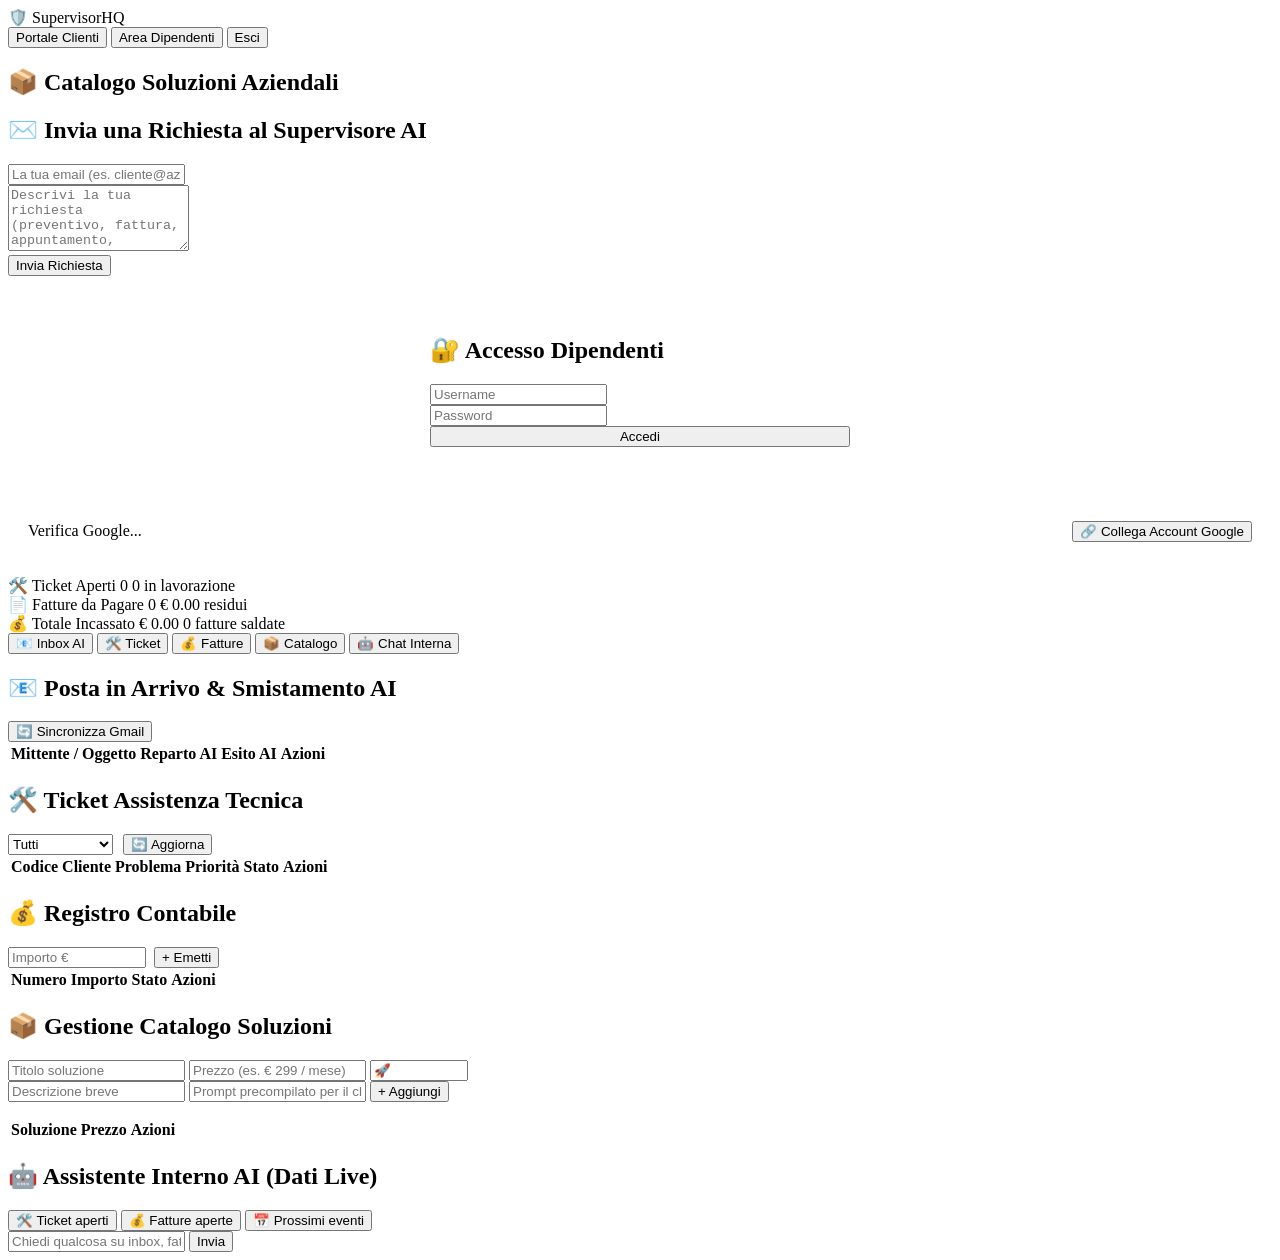
==== src/api/static/index.html @ f4b7ac2d "feat: multi-user Google OAuth2 and meeting minutes analysis pipeline - Migrated SQLite schema for mu" ====
<!DOCTYPE html>
<html lang="it">
<head>
    <meta charset="UTF-8">
    <meta name="viewport" content="width=device-width, initial-scale=1.0">
    <title>SupervisorHQ — Multi-Agent Office</title>
    <link rel="stylesheet" href="/static/css/style.css">
</head>
<body>
    <nav class="navbar glass">
        <div class="brand">🛡️ Supervisor<span>HQ</span></div>
        <div class="nav-actions">
            <button id="btn_vista_clienti" class="btn btn-sm">Portale Clienti</button>
            <button id="btn_vista_admin" class="btn btn-sm">Area Dipendenti</button>
            <button id="btn_logout" class="btn btn-danger btn-sm hidden">Esci</button>
        </div>
    </nav>

    <main class="container">
        <!-- ================= VISTA CLIENTI ================= -->
        <section id="view_client">
            <div class="card glass">
                <div class="card-header"><h2>📦 Catalogo Soluzioni Aziendali</h2></div>
                <div id="grid_soluzioni_client" class="grid-cards"></div>
            </div>

            <div class="card glass">
                <div class="card-header"><h2>✉️ Invia una Richiesta al Supervisore AI</h2></div>
                <div class="form-row">
                    <input type="email" id="client_email" placeholder="La tua email (es. cliente@azienda.it)">
                </div>
                <div class="form-row">
                    <textarea id="client_testo" rows="4" placeholder="Descrivi la tua richiesta (preventivo, fattura, appuntamento, supporto tecnico)..."></textarea>
                </div>
                <button id="btn_invia_pratica" class="btn btn-primary">Invia Richiesta</button>
                <div id="client_esito" class="msg msg-ai hidden" style="margin-top: 16px; max-width: 100%;"></div>
            </div>
        </section>

        <!-- ================= LOGIN ADMIN ================= -->
        <section id="view_login" class="hidden">
            <div class="card glass" style="max-width: 420px; margin: 60px auto;">
                <div class="card-header"><h2>🔐 Accesso Dipendenti</h2></div>
                <div class="form-row"><input type="text" id="login_user" placeholder="Username"></div>
                <div class="form-row"><input type="password" id="login_pass" placeholder="Password"></div>
                <button id="btn_do_login" class="btn btn-primary" style="width: 100%;">Accedi</button>
                <p id="login_err" style="color: var(--danger); margin-top: 10px; font-size: 0.85rem;"></p>
            </div>
        </section>

        <!-- ================= AREA DIPENDENTI ================= -->
        <section id="view_admin" class="hidden">
            <!-- STATO ACCOUNT GOOGLE MULTI-UTENTE -->
            <div class="glass" style="padding: 14px 20px; margin-bottom: 20px; display: flex; justify-content: space-between; align-items: center; flex-wrap: wrap; gap: 12px;">
                <div style="display: flex; align-items: center; gap: 10px;">
                    <span id="google_status_badge" class="badge badge-warn">Verifica Google...</span>
                    <span id="google_status_email" style="font-size: 0.9rem; color: var(--text-muted);"></span>
                </div>
                <button id="btn_collega_google" class="btn btn-primary btn-sm">🔗 Collega Account Google</button>
            </div>
            <!-- BARRA KPI IN TEMPO REALE -->
            <div class="kpi-grid">
                <div class="glass kpi-card">
                    <span class="kpi-label">🛠️ Ticket Aperti</span>
                    <span id="kpi_ticket_aperti" class="kpi-value warn">0</span>
                    <span id="kpi_ticket_sub" class="kpi-sub">0 in lavorazione</span>
                </div>
                <div class="glass kpi-card">
                    <span class="kpi-label">📄 Fatture da Pagare</span>
                    <span id="kpi_fatture_aperte" class="kpi-value err">0</span>
                    <span id="kpi_fatture_residuo" class="kpi-sub">€ 0.00 residui</span>
                </div>
                <div class="glass kpi-card">
                    <span class="kpi-label">💰 Totale Incassato</span>
                    <span id="kpi_totale_incassato" class="kpi-value ok">€ 0.00</span>
                    <span id="kpi_fatture_pagate" class="kpi-sub">0 fatture saldate</span>
                </div>
            </div>
            <div class="admin-tabs">
                <button class="btn tab-btn active" data-tab="tab_inbox">📧 Inbox AI</button>
                <button class="btn tab-btn" data-tab="tab_ticket">🛠️ Ticket</button>
                <button class="btn tab-btn" data-tab="tab_fatture">💰 Fatture</button>
                <button class="btn tab-btn" data-tab="tab_catalogo">📦 Catalogo</button>
                <button class="btn tab-btn" data-tab="tab_chat">🤖 Chat Interna</button>
            </div>

            <!-- TAB INBOX -->
            <div id="tab_inbox" class="card glass admin-panel">
                <div class="card-header">
                    <h2>📧 Posta in Arrivo & Smistamento AI</h2>
                    <button id="btn_sync_inbox" class="btn btn-primary btn-sm">🔄 Sincronizza Gmail</button>
                </div>
                <div class="table-wrap">
                    <table>
                        <thead><tr><th>Mittente / Oggetto</th><th>Reparto AI</th><th>Esito AI</th><th>Azioni</th></tr></thead>                        <tbody id="tbody_inbox"></tbody>
                    </table>
                </div>
            </div>

            <!-- TAB TICKET -->
            <div id="tab_ticket" class="card glass admin-panel hidden">
                <div class="card-header">
                    <h2>🛠️ Ticket Assistenza Tecnica</h2>
                    <div style="display:flex; gap:10px;">
                        <select id="filtro_ticket" style="width:auto;">
                            <option value="TUTTI">Tutti</option>
                            <option value="APERTO">Aperti</option>
                            <option value="IN_LAVORAZIONE">In lavorazione</option>
                            <option value="CHIUSO">Chiusi</option>
                        </select>
                        <button id="btn_refresh_ticket" class="btn btn-sm">🔄 Aggiorna</button>
                    </div>
                </div>
                <div class="table-wrap">
                    <table>
                        <thead><tr><th>Codice</th><th>Cliente</th><th>Problema</th><th>Priorità</th><th>Stato</th><th>Azioni</th></tr></thead>
                        <tbody id="tbody_ticket"></tbody>
                    </table>
                </div>
            </div>

            <!-- TAB FATTURE -->
            <div id="tab_fatture" class="card glass admin-panel hidden">
                <div class="card-header">
                    <h2>💰 Registro Contabile</h2>
                    <div style="display:flex; gap:8px;">
                        <input type="number" id="nuova_fattura_importo" placeholder="Importo €" style="width:130px;">
                        <button id="btn_crea_fattura" class="btn btn-primary btn-sm">+ Emetti</button>
                    </div>
                </div>
                <div class="table-wrap">
                    <table>
                        <thead><tr><th>Numero</th><th>Importo</th><th>Stato</th><th>Azioni</th></tr></thead>
                        <tbody id="tbody_fatture"></tbody>
                    </table>
                </div>
            </div>

            <!-- TAB CATALOGO -->
            <div id="tab_catalogo" class="card glass admin-panel hidden">
                <div class="card-header"><h2>📦 Gestione Catalogo Soluzioni</h2></div>
                <div class="form-row">
                    <input type="text" id="sol_titolo" placeholder="Titolo soluzione">
                    <input type="text" id="sol_prezzo" placeholder="Prezzo (es. € 299 / mese)">
                    <input type="text" id="sol_icona" placeholder="Icona (es. 🚀)" value="🚀" style="max-width:90px;">
                </div>
                <div class="form-row">
                    <input type="text" id="sol_desc" placeholder="Descrizione breve">
                    <input type="text" id="sol_prompt" placeholder="Prompt precompilato per il cliente">
                    <button id="btn_crea_soluzione" class="btn btn-primary" style="flex:0 0 auto;">+ Aggiungi</button>
                </div>
                <div class="table-wrap" style="margin-top:16px;">
                    <table>
                        <thead><tr><th>Soluzione</th><th>Prezzo</th><th>Azioni</th></tr></thead>
                        <tbody id="tbody_catalogo"></tbody>
                    </table>
                </div>
            </div>

            <!-- TAB CHAT INTERNA -->
            <div id="tab_chat" class="card glass admin-panel hidden">
                <div class="card-header"><h2>🤖 Assistente Interno AI (Dati Live)</h2></div>
                <div class="chips">
                    <button class="btn btn-sm chip-chat" data-q="Quali ticket di assistenza sono ancora aperti o critici?">🛠️ Ticket aperti</button>
                    <button class="btn btn-sm chip-chat" data-q="Quali fatture risultano ancora da pagare?">💰 Fatture aperte</button>
                    <button class="btn btn-sm chip-chat" data-q="Quali appuntamenti abbiamo in agenda?">📅 Prossimi eventi</button>
                </div>
                <div id="chat_box" class="chat-box"></div>
                <div class="form-row" style="margin-bottom:0;">
                    <input type="text" id="chat_input" placeholder="Chiedi qualcosa su inbox, fatture, ticket o agenda...">
                    <button id="btn_send_chat" class="btn btn-primary" style="flex:0 0 auto;">Invia</button>
                </div>
            </div>
        </section>
    </main>

    <script type="module" src="/static/js/main.js"></script>
</body>
</html>
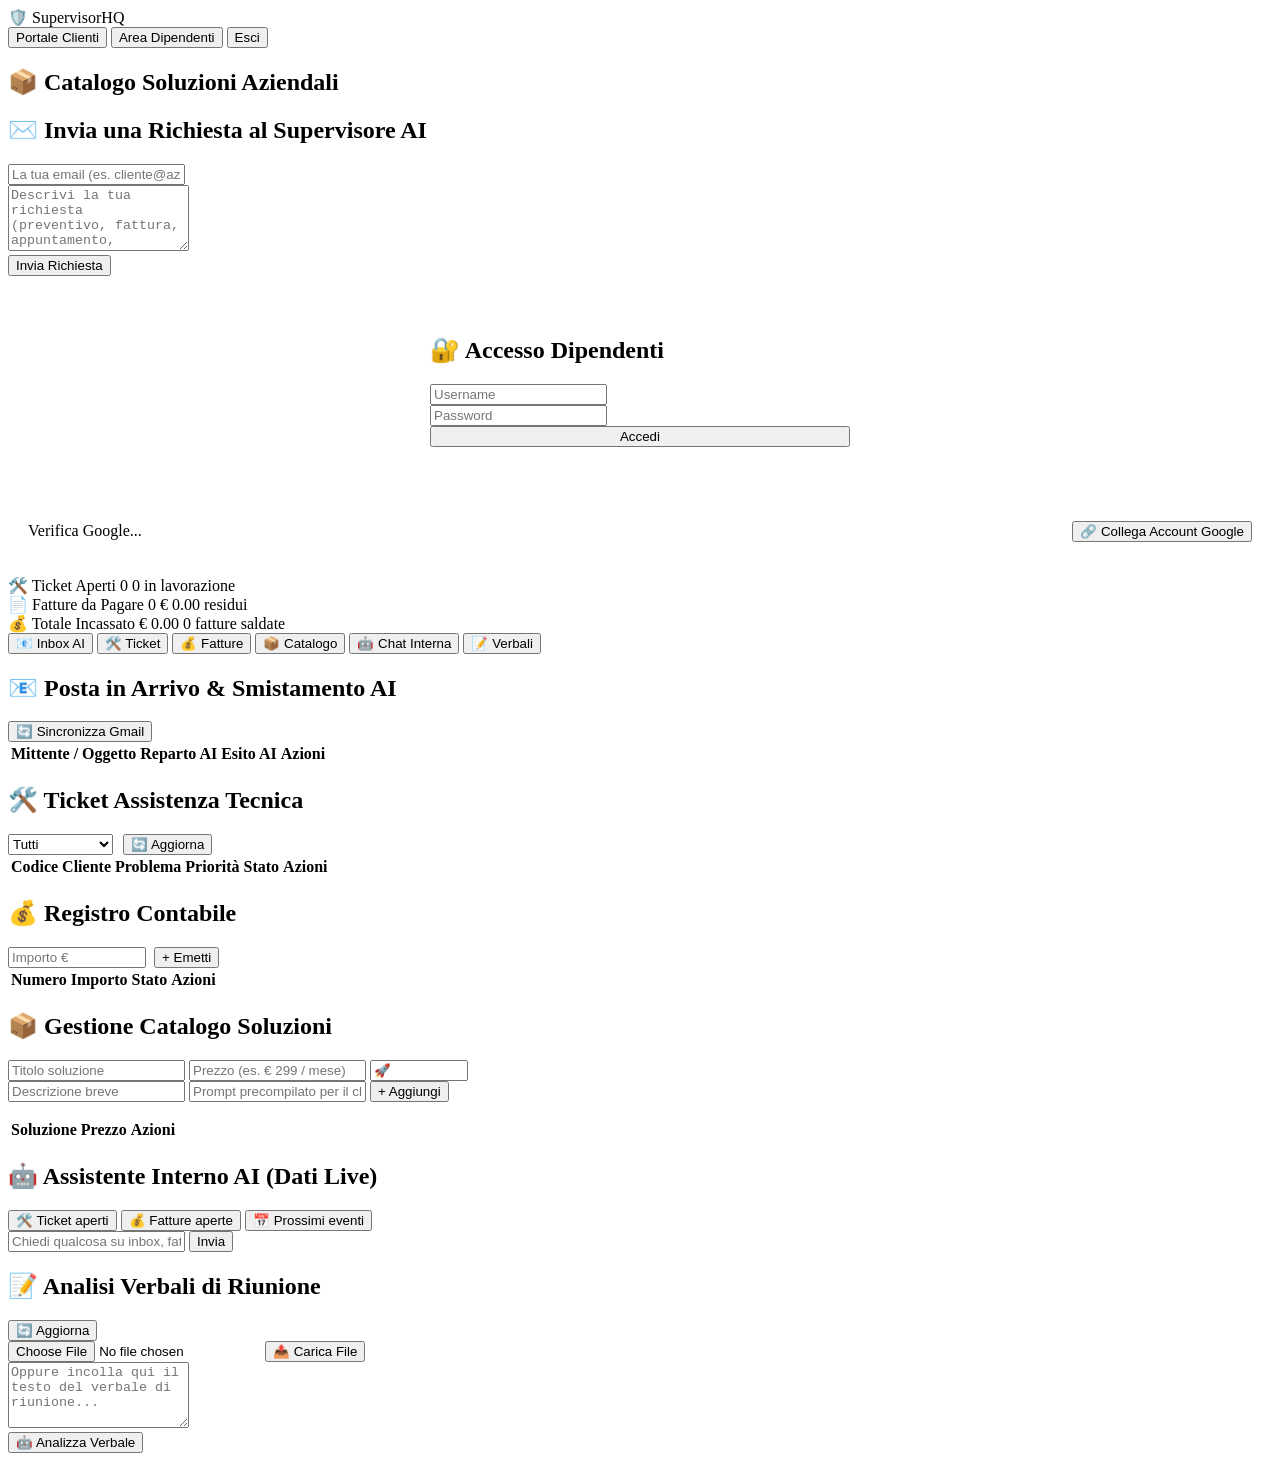
==== commit 67cd56cf: "feat: complete meeting minutes workflow with human-in-the-loop execution and UI - Implemented action" ====
--- a/src/api/static/index.html
+++ b/src/api/static/index.html
@@ -58,6 +58,7 @@
                 </div>
                 <button id="btn_collega_google" class="btn btn-primary btn-sm">🔗 Collega Account Google</button>
             </div>
+
             <!-- BARRA KPI IN TEMPO REALE -->
             <div class="kpi-grid">
                 <div class="glass kpi-card">
@@ -76,12 +77,14 @@
                     <span id="kpi_fatture_pagate" class="kpi-sub">0 fatture saldate</span>
                 </div>
             </div>
+
             <div class="admin-tabs">
                 <button class="btn tab-btn active" data-tab="tab_inbox">📧 Inbox AI</button>
                 <button class="btn tab-btn" data-tab="tab_ticket">🛠️ Ticket</button>
                 <button class="btn tab-btn" data-tab="tab_fatture">💰 Fatture</button>
                 <button class="btn tab-btn" data-tab="tab_catalogo">📦 Catalogo</button>
                 <button class="btn tab-btn" data-tab="tab_chat">🤖 Chat Interna</button>
+                <button class="btn tab-btn" data-tab="tab_verbali">📝 Verbali</button>
             </div>
 
             <!-- TAB INBOX -->
@@ -92,7 +95,8 @@
                 </div>
                 <div class="table-wrap">
                     <table>
-                        <thead><tr><th>Mittente / Oggetto</th><th>Reparto AI</th><th>Esito AI</th><th>Azioni</th></tr></thead>                        <tbody id="tbody_inbox"></tbody>
+                        <thead><tr><th>Mittente / Oggetto</th><th>Reparto AI</th><th>Esito AI</th><th>Azioni</th></tr></thead>
+                        <tbody id="tbody_inbox"></tbody>
                     </table>
                 </div>
             </div>
@@ -171,6 +175,26 @@
                     <button id="btn_send_chat" class="btn btn-primary" style="flex:0 0 auto;">Invia</button>
                 </div>
             </div>
+
+            <!-- TAB VERBALI -->
+            <div id="tab_verbali" class="card glass admin-panel hidden">
+                <div class="card-header">
+                    <h2>📝 Analisi Verbali di Riunione</h2>
+                    <button id="btn_refresh_verbali" class="btn btn-sm">🔄 Aggiorna</button>
+                </div>
+
+                <div class="form-row" style="align-items: center;">
+                    <input type="file" id="verbale_file" accept=".pdf,.docx,.txt,.md">
+                    <button id="btn_upload_verbale" class="btn btn-primary btn-sm" style="flex:0 0 auto;">📤 Carica File</button>
+                </div>
+
+                <div class="form-row">
+                    <textarea id="verbale_testo" rows="4" placeholder="Oppure incolla qui il testo del verbale di riunione..."></textarea>
+                </div>
+                <button id="btn_analizza_verbale" class="btn btn-primary btn-sm" style="margin-bottom: 20px;">🤖 Analizza Verbale</button>
+
+                <div id="lista_verbali" style="display: flex; flex-direction: column; gap: 16px;"></div>
+            </div>
         </section>
     </main>
 
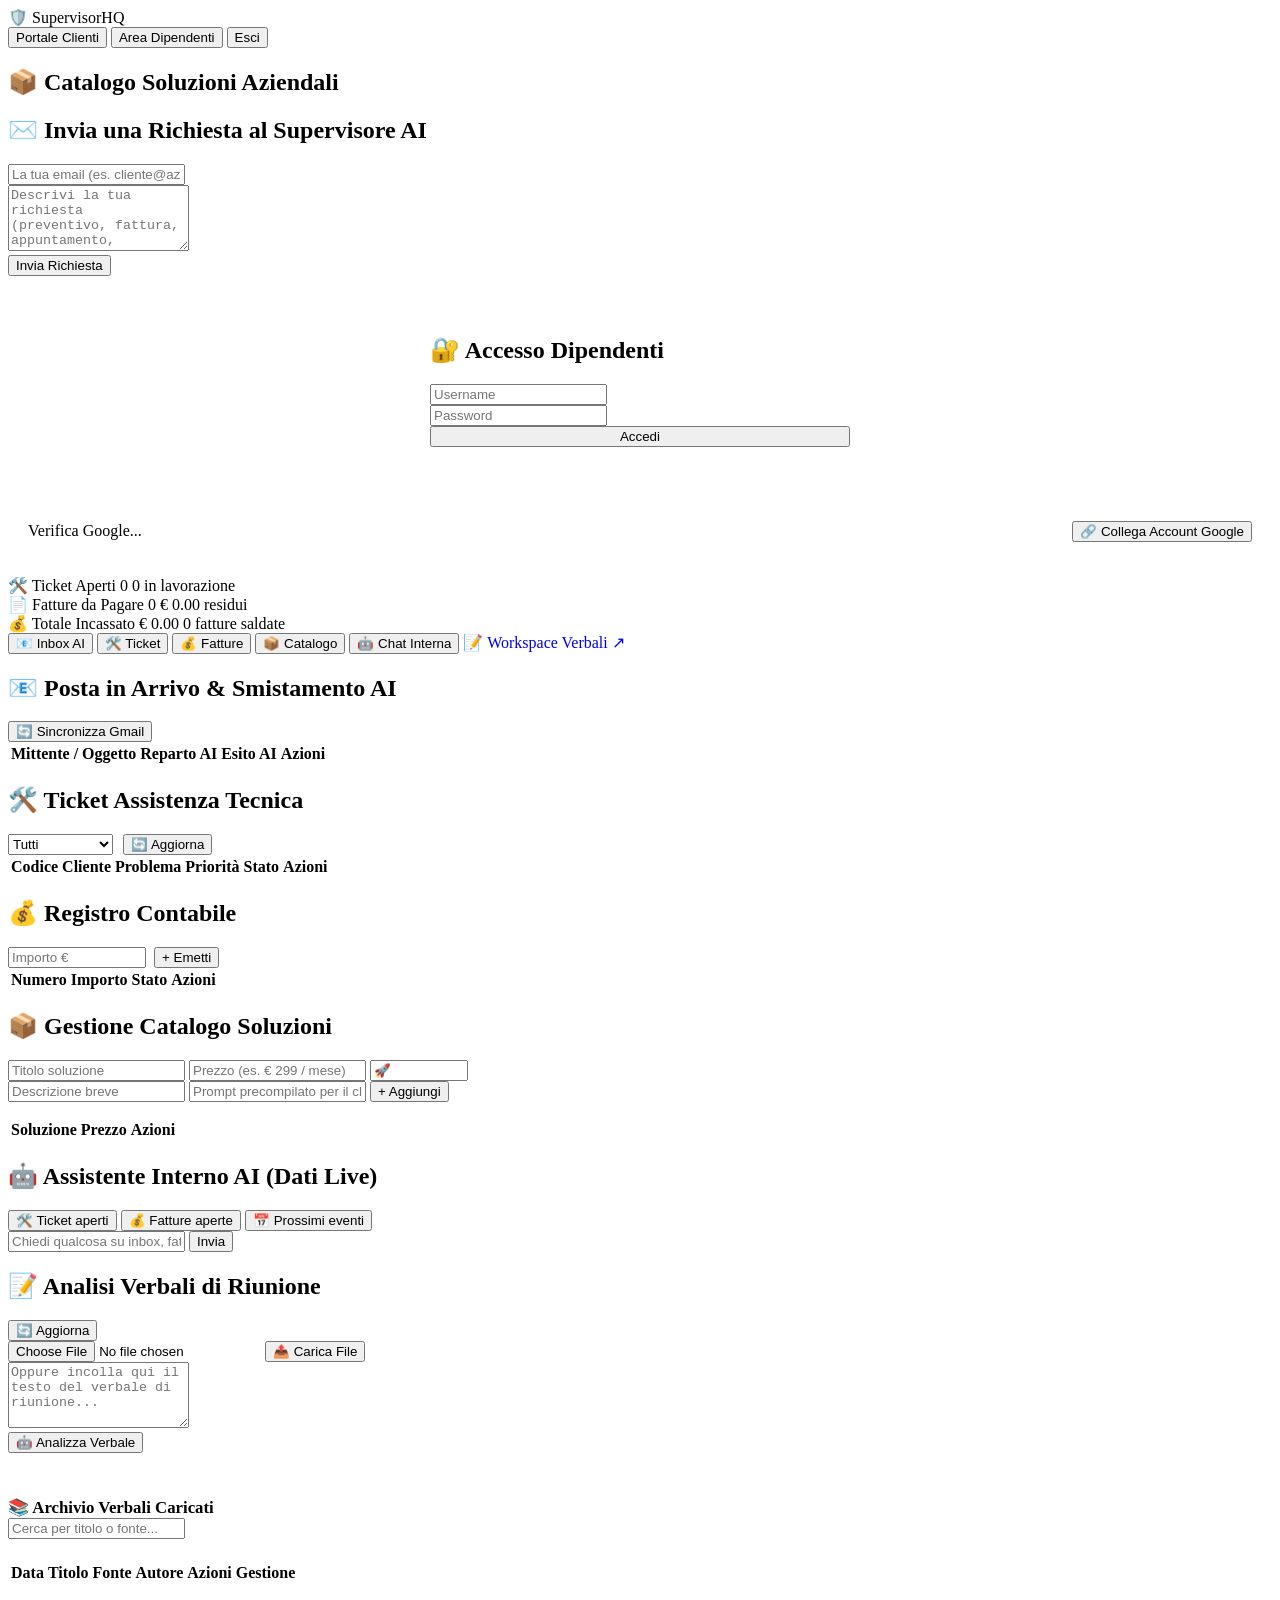
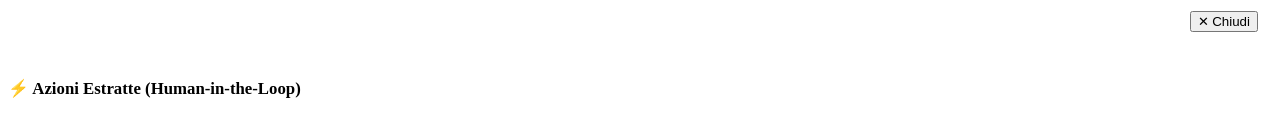
==== commit 13ebac6d: "feat(verbali): workspace dedicato, routing multi-agente e commit Human-in-the-Loop v2 - Aggiunta pag" ====
--- a/src/api/static/index.html
+++ b/src/api/static/index.html
@@ -84,7 +84,7 @@
                 <button class="btn tab-btn" data-tab="tab_fatture">💰 Fatture</button>
                 <button class="btn tab-btn" data-tab="tab_catalogo">📦 Catalogo</button>
                 <button class="btn tab-btn" data-tab="tab_chat">🤖 Chat Interna</button>
-                <button class="btn tab-btn" data-tab="tab_verbali">📝 Verbali</button>
+                <a href="/verbali" class="btn tab-btn" style="text-decoration:none;">📝 Workspace Verbali ↗</a>
             </div>
 
             <!-- TAB INBOX -->
@@ -193,6 +193,37 @@
                 </div>
                 <button id="btn_analizza_verbale" class="btn btn-primary btn-sm" style="margin-bottom: 20px;">🤖 Analizza Verbale</button>
 
+                <!-- ARCHIVIO VERBALI CARICATI -->
+                <div style="margin: 24px 0;">
+                    <div class="card-header" style="padding-bottom: 10px; margin-bottom: 12px;">
+                        <h3 style="margin: 0; font-size: 1.05rem;">📚 Archivio Verbali Caricati</h3>
+                        <input type="text" id="filtro_verbali" placeholder="Cerca per titolo o fonte..." style="max-width: 240px;">
+                    </div>
+                    <div class="table-wrap">
+                        <table>
+                            <thead>
+                                <tr>
+                                    <th>Data</th>
+                                    <th>Titolo</th>
+                                    <th>Fonte</th>
+                                    <th>Autore</th>
+                                    <th>Azioni</th>
+                                    <th>Gestione</th>
+                                </tr>
+                            </thead>
+                            <tbody id="tbody_archivio_verbali"></tbody>
+                        </table>
+                    </div>
+                    <div id="verbale_anteprima" class="glass hidden" style="margin-top: 12px; padding: 14px; border-radius: 10px;">
+                        <div style="display:flex; justify-content:space-between; align-items:center; margin-bottom:8px;">
+                            <strong id="anteprima_titolo"></strong>
+                            <button id="btn_chiudi_anteprima" class="btn btn-sm">✕ Chiudi</button>
+                        </div>
+                        <pre id="anteprima_testo" style="white-space: pre-wrap; font-family: inherit; font-size: 0.88rem; color: var(--text-muted); margin: 0; max-height: 260px; overflow-y: auto;"></pre>
+                    </div>
+                </div>
+
+                <h3 style="margin: 0 0 12px 0; font-size: 1.05rem;">⚡ Azioni Estratte (Human-in-the-Loop)</h3>
                 <div id="lista_verbali" style="display: flex; flex-direction: column; gap: 16px;"></div>
             </div>
         </section>
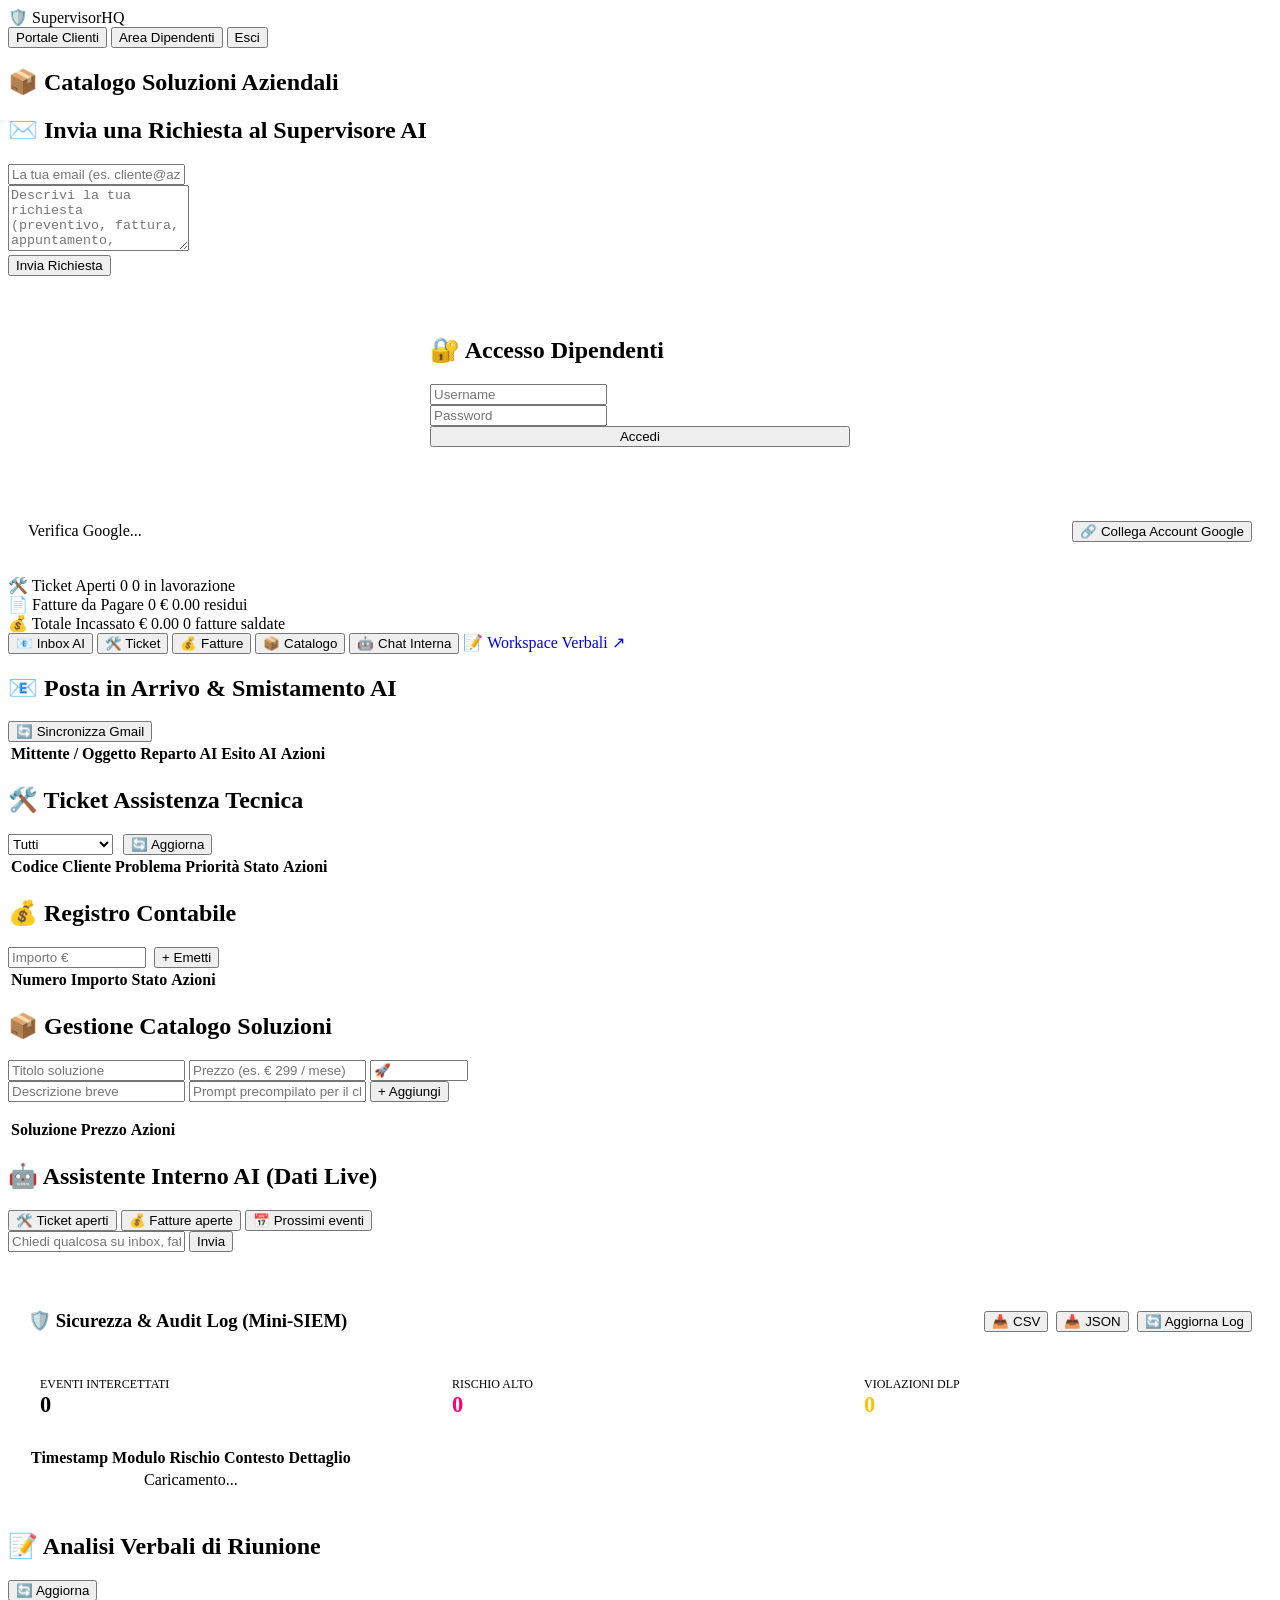
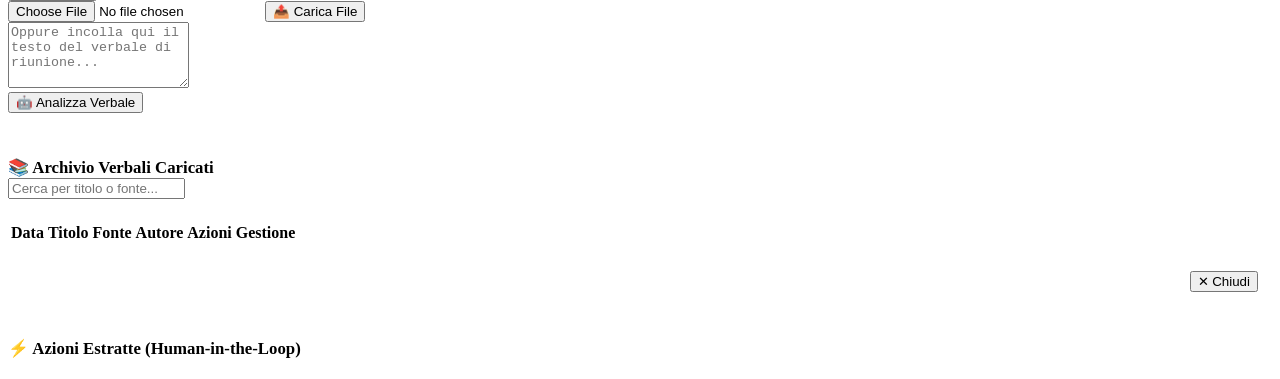
==== commit a9612c34: "feat(security): implement defense-in-depth hardening, Mini-SIEM and Red Team suite - Input Firewall:" ====
--- a/src/api/static/index.html
+++ b/src/api/static/index.html
@@ -176,6 +176,49 @@
                 </div>
             </div>
 
+            <!-- DASHBOARD SICUREZZA -->
+            <section class="glass" style="padding:20px; border-radius:14px; margin-top:20px;">
+            <div style="display:flex; justify-content:space-between; align-items:center; margin-bottom:14px; flex-wrap:wrap; gap:8px;">
+                <h3>🛡️ Sicurezza & Audit Log (Mini-SIEM)</h3>
+                <div style="display:flex; gap:8px;">
+                    <button id="btn_export_audit_csv" class="btn btn-sm">📥 CSV</button>
+                    <button id="btn_export_audit_json" class="btn btn-sm">📥 JSON</button>
+                    <button id="btn_refresh_audit" class="btn btn-sm">🔄 Aggiorna Log</button>
+                </div>
+            </div>
+
+            <div style="display:grid; grid-template-columns:repeat(auto-fit, minmax(160px, 1fr)); gap:12px; margin-bottom:16px;">
+                <div class="glass" style="padding:12px; border-radius:10px;">
+                    <div style="font-size:0.75rem; color:var(--text-muted);">EVENTI INTERCETTATI</div>
+                    <strong id="kpi_sec_totale" style="font-size:1.4rem;">0</strong>
+                </div>
+                <div class="glass" style="padding:12px; border-radius:10px;">
+                    <div style="font-size:0.75rem; color:var(--text-muted);">RISCHIO ALTO</div>
+                    <strong id="kpi_sec_alto" style="font-size:1.4rem; color:var(--danger, #ff006e);">0</strong>
+                </div>
+                <div class="glass" style="padding:12px; border-radius:10px;">
+                    <div style="font-size:0.75rem; color:var(--text-muted);">VIOLAZIONI DLP</div>
+                    <strong id="kpi_sec_dlp" style="font-size:1.4rem; color:var(--warning, #ffbe0b);">0</strong>
+                </div>
+            </div>
+
+            <div style="overflow-x:auto;">
+                <table>
+                    <thead>
+                        <tr>
+                            <th>Timestamp</th>
+                            <th>Modulo</th>
+                            <th>Rischio</th>
+                            <th>Contesto</th>
+                            <th>Dettaglio</th>
+                        </tr>
+                    </thead>
+                    <tbody id="tbody_audit_sicurezza">
+                        <tr><td colspan="5" style="text-align:center; color:var(--text-muted);">Caricamento...</td></tr>
+                    </tbody>
+                </table>
+            </div>
+        </section>
             <!-- TAB VERBALI -->
             <div id="tab_verbali" class="card glass admin-panel hidden">
                 <div class="card-header">
